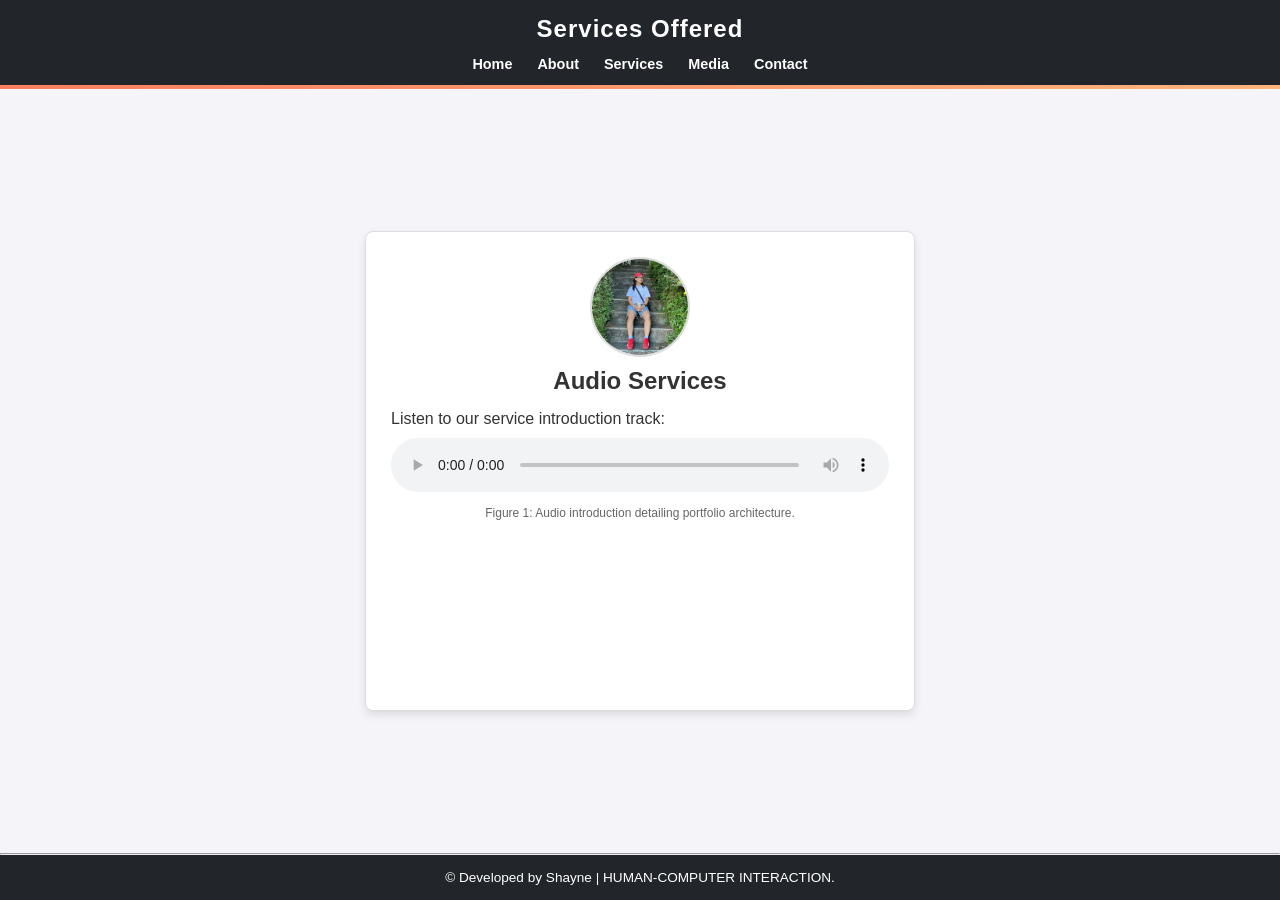
==== media.html @ a2d9e88c "first commit" ====
<!DOCTYPE html>
<html lang="en">
<head>
  <meta charset="UTF-8">
  <title>Portfolio - Services</title>
  <link rel="stylesheet" href="style.css">
</head>
<body>
  <header>
    <h1>Services Offered</h1>
    <nav>
      <ul>
        <li><a href="index.html">Home</a></li>
        <li><a href="about.html">About</a></li>
        <li><a href="services.html">Services</a></li>
        <li><a href="media.html">Media</a></li>
        <li><a href="contact.html">Contact</a></li>
      </ul>
    </nav>
  </header>
  <hr class="header-divider">

  <main>
    <div class="card-container">
      <!-- 1. Circular Picture at the Top -->
      <figure style="margin: 0;">
        <img src="pic3.jpeg" alt="Services Graphics Header" class="portfolio-img">
        
        <!-- 2. Title Directly Underneath Picture -->
        <h2 class="centered-title" style="margin-top: 5px;">Audio Services</h2>

        <!-- 3. Audio & Description Below -->
        <p style="margin-bottom: 10px;">Listen to our service introduction track:</p>
        <audio controls style="width: 100%; margin-bottom: 10px;">
          <source src="audio1.mp3" type="audio/mpeg">
          Your browser does not support the audio element.
        </audio>

        <!-- 4. Figure Caption at the Very Bottom -->
        <figcaption style="text-align: center; font-size: 0.75rem; color: #666;">Figure 1: Audio introduction detailing portfolio architecture.</figcaption>
      </figure>
    </div>
  </main>

  <hr class="footer-divider">
  <footer>
    <p>&copy; Developed by Shayne | HUMAN-COMPUTER INTERACTION.</p>
  </footer>
</body>
</html>
---- style.css ----
/* Shared Stylesheet System */
* {
  box-sizing: border-box;
  margin: 0;
  padding: 0;
}

body {
  font-family: Arial, sans-serif;
  background-color: #f4f4f9;
  color: #333;
  display: flex;
  flex-direction: column;
  min-height: 100vh;
  overflow-x: hidden;
}

/* Header & Footer Color Harmony */
header {
  background-color: #22252A;
  color: #fff;
  text-align: center;
  padding: 15px 0 0 0;
}

footer {
  background-color: #22252A;
  color: #fff;
  text-align: center;
  padding: 15px;
  margin-top: auto;
  font-size: 0.85rem;
}

/* Header Brand Layout (Picture + Title inline) */
.header-brand {
  display: flex;
  align-items: center;
  justify-content: center;
  gap: 15px;
  padding-bottom: 15px;
}

.header-logo {
  width: 45px;
  height: 45px;
  object-fit: cover;
  border-radius: 50%;
  border: 2px solid #fff;
}

header h1 {
  font-size: 1.5rem;
  letter-spacing: 1px;
}

/* Orange Gradient Divider in the Middle */
.header-divider {
  height: 4px;
  background: linear-gradient(to right, #ff7e5f, #feb47b);
  border: none;
  width: 100%;
}

/* Navigation Links */
nav {
  background-color: #22252A;
  padding: 12px 0;
}

nav ul {
  list-style: none;
  display: flex;
  justify-content: center;
  gap: 25px;
}

nav a {
  color: #fff;
  text-decoration: none;
  font-weight: bold;
  font-size: 0.9rem;
}

nav a:hover, nav a.active {
  text-decoration: underline;
  color: #feb47b;
}

main {
  padding: 30px 20px;
  flex: 1;
  display: flex;
  justify-content: center;
  align-items: center;
}

/* Fixed Container Architecture (550px x 480px) */
.card-container {
  width: 550px;
  height: 480px;
  background: #ffffff;
  border: 1px solid #ddd;
  border-radius: 8px;
  padding: 25px;
  box-shadow: 0 4px 8px rgba(0,0,0,0.1);
  overflow-y: auto;
}

/* Circular Picture Styling Inside Content */
.portfolio-img {
  width: 100px;
  height: 100px;
  object-fit: cover;
  border-radius: 50%;
  display: block;
  margin: 0 auto 10px auto;
  border: 2px solid #ddd;
}

/* Centered Title Below Picture */
.centered-title {
  text-align: center;
  margin-bottom: 15px;
  font-size: 1.5rem;
}

/* Accessible Data Tables & Lists */
table {
  width: 100%;
  border-collapse: collapse;
  margin-top: 10px;
}

th, td {
  border: 1px solid #ccc;
  padding: 8px;
  text-align: left;
}

th {
  background-color: #22252A;
  color: white;
}

/* Forms, Controls & Validation */
fieldset {
  border: 1px solid #ccc;
  padding: 12px;
  border-radius: 5px;
}

legend {
  font-weight: bold;
  padding: 0 5px;
}

.form-group {
  margin-bottom: 10px;
}

.form-group label {
  display: block;
  margin-bottom: 3px;
  font-weight: bold;
  font-size: 0.9rem;
}

.form-group input, 
.form-group select, 
.form-group textarea {
  width: 100%;
  padding: 6px;
  border: 1px solid #ccc;
  border-radius: 4px;
}

button[type="submit"] {
  background-color: #22252A;
  color: white;
  padding: 8px 12px;
  border: none;
  border-radius: 4px;
  cursor: pointer;
}

button[type="submit"]:hover {
  background-color: #444;
}
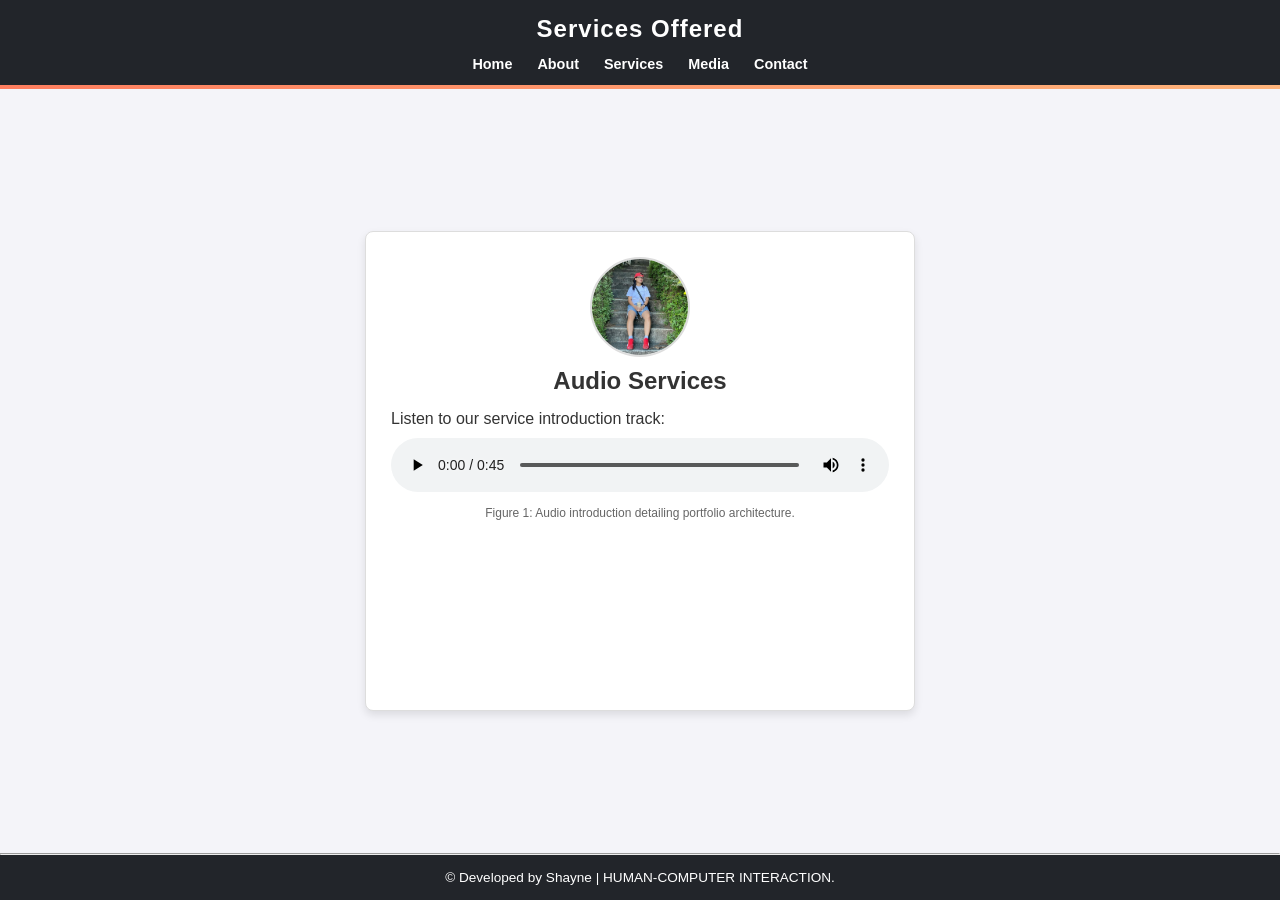
==== commit f7fc6623: "Fix portfolio header and audio" ====
--- a/media.html
+++ b/media.html
@@ -32,8 +32,7 @@
         <!-- 3. Audio & Description Below -->
         <p style="margin-bottom: 10px;">Listen to our service introduction track:</p>
         <audio controls style="width: 100%; margin-bottom: 10px;">
-          <source src="audio1.mp3" type="audio/mpeg">
-          Your browser does not support the audio element.
+          <source src="aud1.mp3" type="audio/mpeg">
         </audio>
 
         <!-- 4. Figure Caption at the Very Bottom -->
